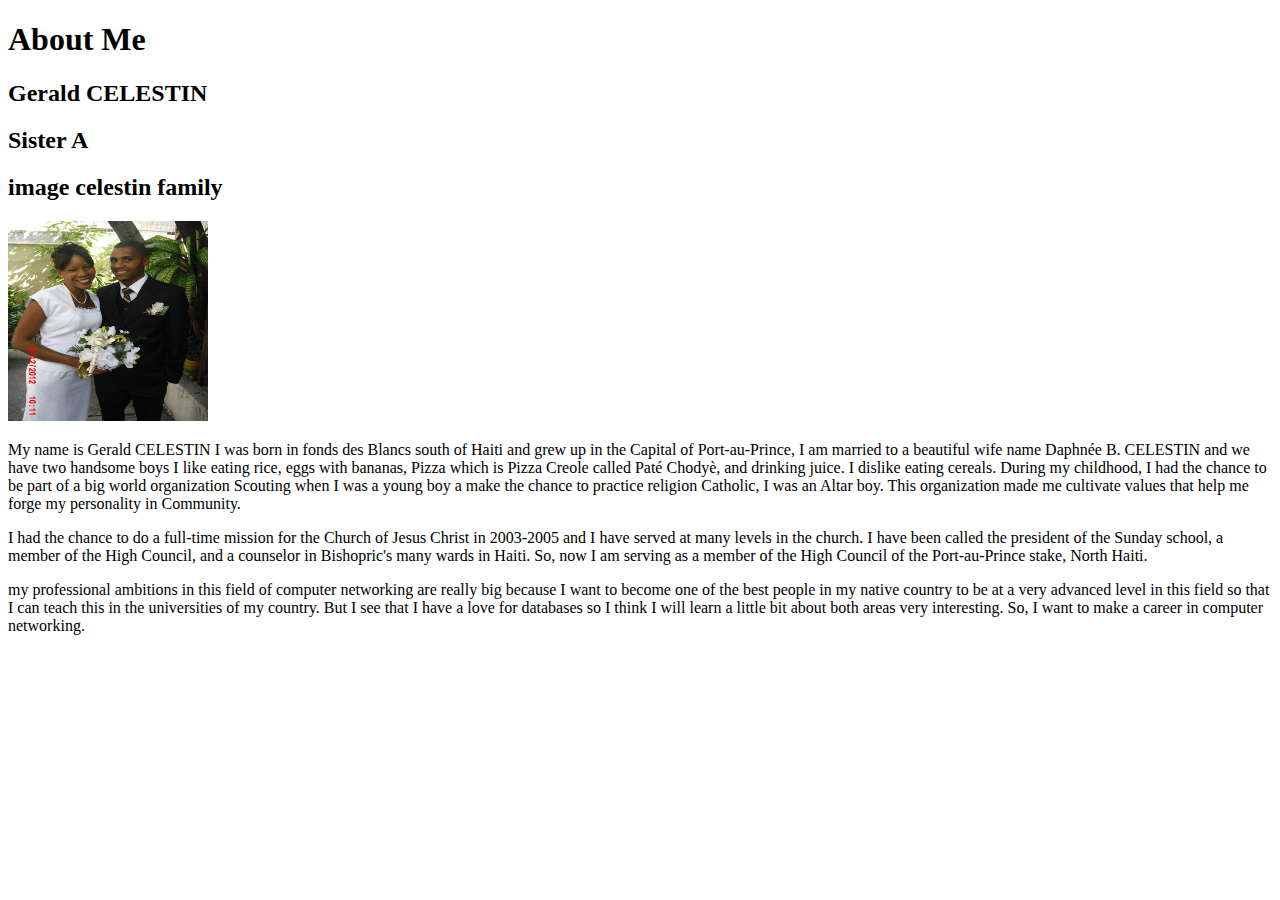
==== index.html @ 209a9d0f "first commit" ====
<!DOCTYPE html>
<html lang="en">
<head>
  <meta charset="UTF-8">
  <meta http-equiv="X-UA-Compatible" content="IE=edge">
  <meta name="viewpot" content="Width=device-Width, initial-scale=1.0">
  <title>All About Me</title>
  </head>
  <body>
      <h1>About Me</h1>
      <h2>Gerald CELESTIN</h2>
      <h2>Sister A</h2>
     <h2>image celestin family</h2>
     <img src="family.jpg" width="200" height="200">
        
      <p>My name is Gerald CELESTIN I was born in fonds des Blancs south of Haiti and grew up in the Capital of Port-au-Prince, I am married to a beautiful wife name Daphnée B. CELESTIN and we have two handsome boys I like eating rice, eggs with bananas, Pizza which is Pizza Creole called Paté Chodyè, and drinking juice. I dislike eating cereals. During my childhood, I had the chance to be part of a big world organization Scouting when I was a young boy a make the chance to practice religion Catholic, I was an Altar boy. This organization made me cultivate values that help me forge my personality in Community.</p>
      <p>I had the chance to do a full-time mission for the Church of Jesus Christ in 2003-2005 and I have served at many levels in the church. I have been called the president of the Sunday school, a member of the High Council, and a counselor in Bishopric's many wards in Haiti. So, now I am serving as a member of the High Council of the Port-au-Prince stake, North Haiti.</p>
      <p>my professional ambitions in this field of computer networking are really big because I want to become one of the best people in my native country to be at a very advanced level in this field so that I can teach this in the universities of my country. But I see that I have a love for databases so I think I will learn a little bit about both areas very interesting. So, I want to make a career in computer networking.</p>
      </body>
      </html>
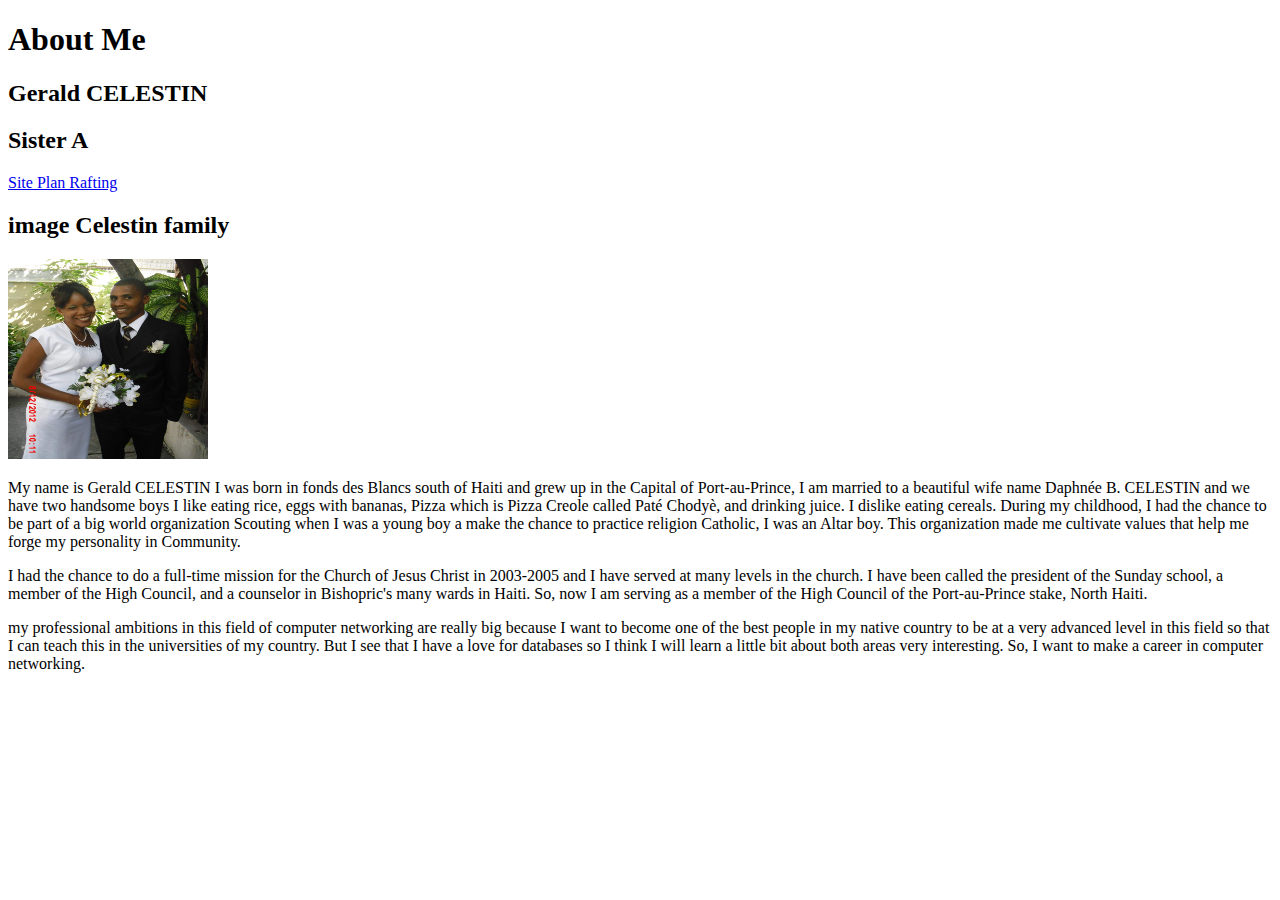
==== commit 73bddb36: "adding my site plan rafting link to the index file" ====
--- a/index.html
+++ b/index.html
@@ -10,7 +10,8 @@
       <h1>About Me</h1>
       <h2>Gerald CELESTIN</h2>
       <h2>Sister A</h2>
-     <h2>image celestin family</h2>
+      <a href="./wwr/site-plan-rafting.html">Site Plan Rafting</a>
+     <h2>image Celestin family</h2>
      <img src="family.jpg" width="200" height="200">
         
       <p>My name is Gerald CELESTIN I was born in fonds des Blancs south of Haiti and grew up in the Capital of Port-au-Prince, I am married to a beautiful wife name Daphnée B. CELESTIN and we have two handsome boys I like eating rice, eggs with bananas, Pizza which is Pizza Creole called Paté Chodyè, and drinking juice. I dislike eating cereals. During my childhood, I had the chance to be part of a big world organization Scouting when I was a young boy a make the chance to practice religion Catholic, I was an Altar boy. This organization made me cultivate values that help me forge my personality in Community.</p>
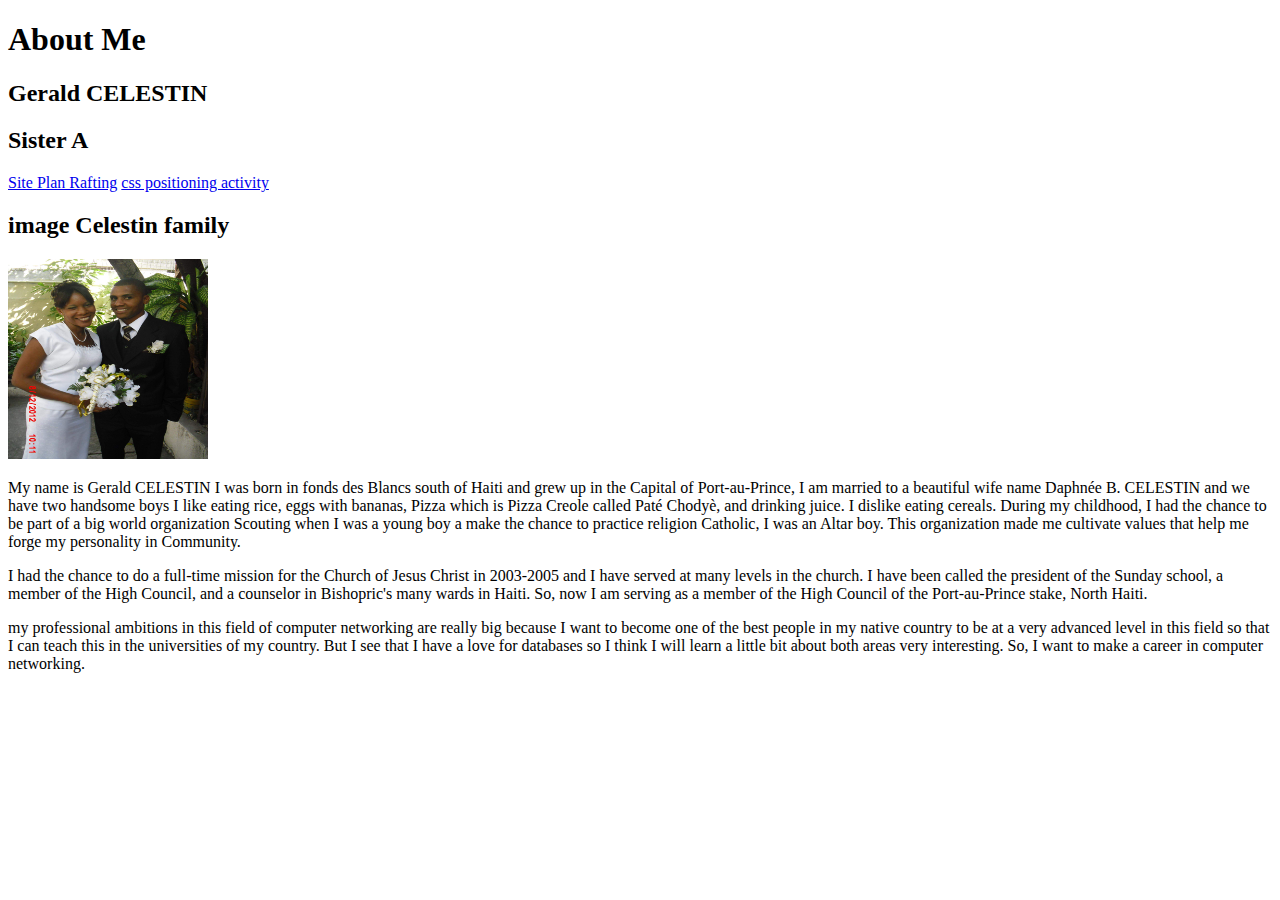
==== commit 87b492e9: "adding the positioning file link" ====
--- a/index.html
+++ b/index.html
@@ -11,6 +11,7 @@
       <h2>Gerald CELESTIN</h2>
       <h2>Sister A</h2>
       <a href="./wwr/site-plan-rafting.html">Site Plan Rafting</a>
+      <a href="./positioning.html">css positioning activity</a>
      <h2>image Celestin family</h2>
      <img src="family.jpg" width="200" height="200">
         
